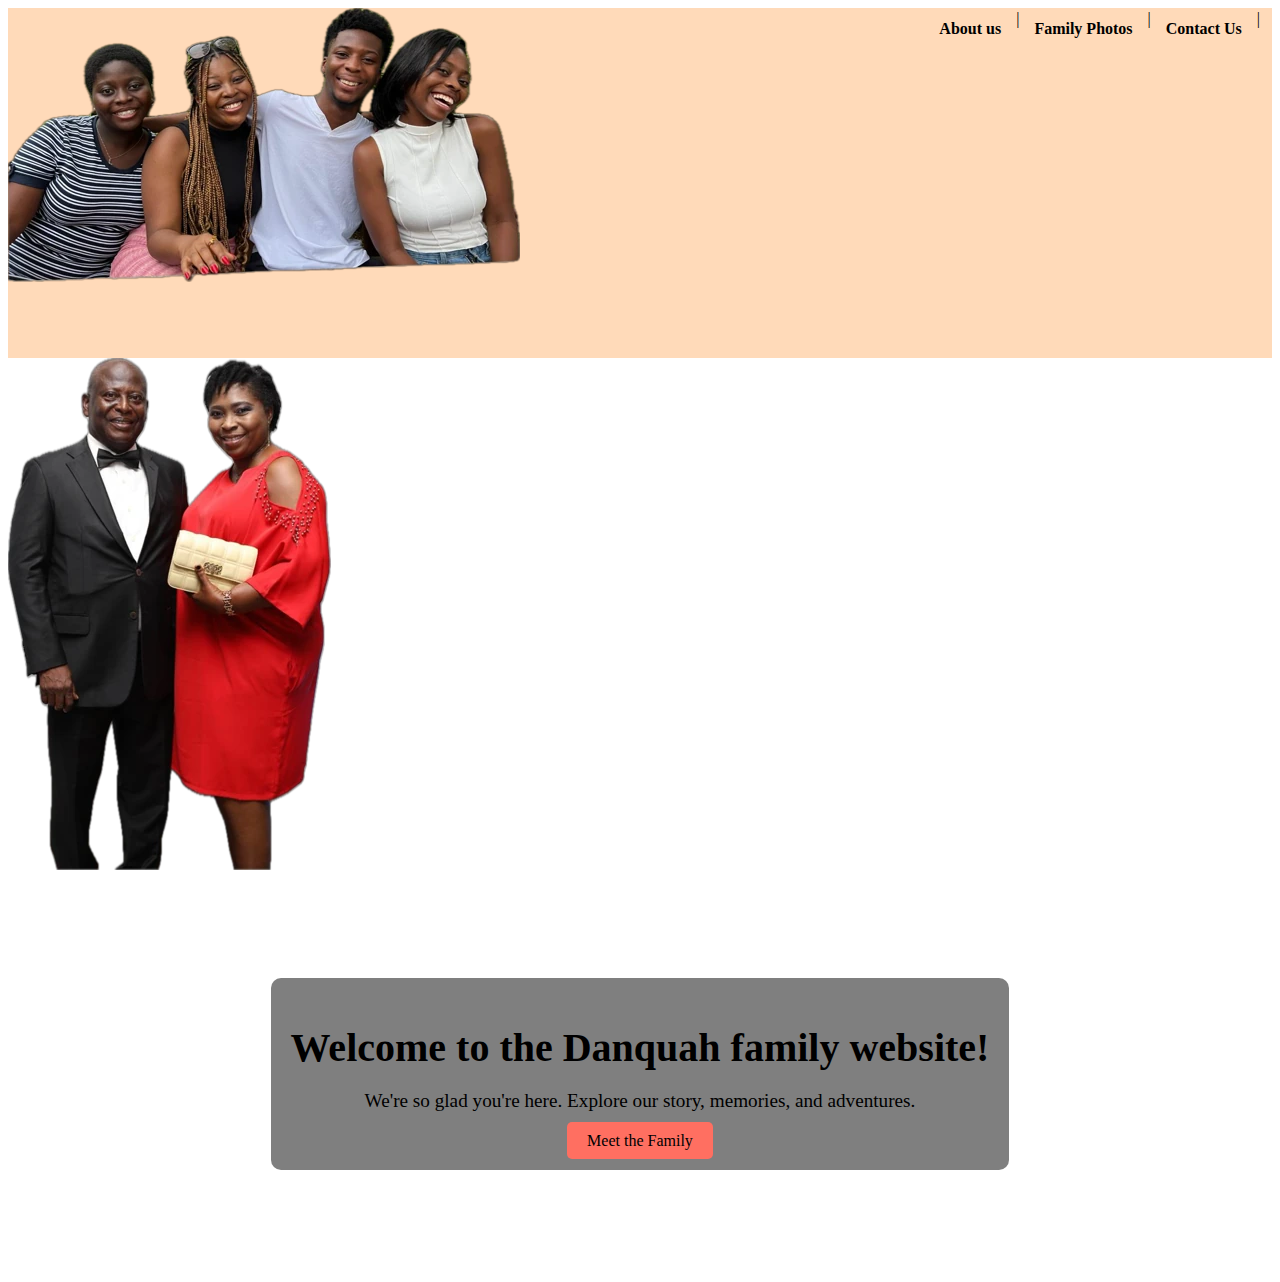
==== index.html @ 34f28af1 "Update index.html" ====
<!DOCTYPE html>
<html lang="en">
  <head>
    <meta charset="UTF-8" />
    <meta name="viewport" content="width=device-width, initial-scale=1.0" >
    <title>Danquah Family </title>
    <link rel="stylesheet" href="Style.css">
    
      
    
  </head>
  <body>
    <header>
      <nav>
      <a href="About.html">About us</a>|
      <a href="Gallery.html">Family Photos</a>|
      <a href="Caleb" >Contact Us</a>|
    </nav>
    </header>
   
    <body>
       <img src="sticker 4.webp">
      <div class="container">
      <section class="hero">
        <div class="hero-content">
            <h1>Welcome to the Danquah family website!</h1>
            <p>We're so glad you're here. Explore our story, memories, and adventures.</p>
            <a href="About.html" class="cta-button">Meet the Family</a>
        </div>
    </section>
      </div>
---- Style.css ----
nav {
  justify-content:flex-end;
  display: flex;
  position: absolute;
  padding: 10px 20px;
  top: 0;
  right: 0;
  left: 0;
}

nav a  {
  color: black;               
  text-decoration: none;      
  padding: 10px 15px;       
  display: inline-block;      
  font-size: 16px;           
  font-weight: bold;
 
}
nav a:hover {
  background-color:white;    
  border-radius: 5px;         
  transition: 0.3s;          
}

header {
  background-color:peachpuff ;
padding: 10rem;
height: 30px;
background-image: url('sticker 3.webp');
background-repeat: no-repeat;
}
header img{
  
    float: right;
    margin-left: 10px; /* Add some spacing to the left of the image */

}
.hero {
  background-size: cover;
  background-position: center;
  height: 400px; /* Adjust height as needed */
  display: flex;
  align-items: center;
  justify-content: center;
  text-align: center;
  color: black;
}

.hero-content {
  background-color: rgba(0, 0, 0, 0.5); /* Semi-transparent overlay */
  padding: 20px;
  border-radius: 10px;
}

.hero h1 {
  font-size: 2.5rem;
  margin-bottom: 10px;
}

.hero p {
  font-size: 1.2rem;
  margin-bottom: 20px;
}

.cta-button {
  background-color: #ff6f61; /* Bright color for the button */
  color: black;
  padding: 10px 20px;
  text-decoration: none;
  border-radius: 5px;
  font-size: 1rem;
}

.cta-button:hover {
  background-color: #e65a50; /* Darker shade on hover */
}



/* Responsive adjustments */

/* Navigation - Adjust font size and layout for mobile */
@media (max-width: 768px) {
  nav {
   justify-content:flex-end;
  display: flex;
  position: absolute;
  padding: 5px 10px;
  top: 0;
  right: 0;
  left: 0;
  }
  nav a {
    display: block;
    font-size: 9px;
    padding: 5px;
  }


/* Header - Reduce padding and adjust height */

  header {
    padding: 5rem;
    height: 15px;
    text-align: center;
    background-size: contain;
  }


/* Hero Section - Adjust height and fix image overlap */

  .hero {
    height: auto;
    padding: 20px;
    display: flex;
    flex-direction: column;
    align-items: center;
    color:black;
  }
  .hero-content {
    font-size: 14px;
    background-color: rgba(255, 255, 255, 0.7); /* Add contrast to text */
    padding: 10px;
  }
  .cta-button {
  background-color: #ff6f61; /* Bright color for the button */
  color: black;
  padding: 10px 20px;
  text-decoration: none;
  border-radius: 5px;
  font-size: 1rem;
}

.cta-button:hover {
  background-color: #e65a50; /* Darker shade on hover */
}
  img {
    position: absolute;
    right: 0;
    bottom: 0;
    padding:6rem
    height: 25px;
  
  }
}
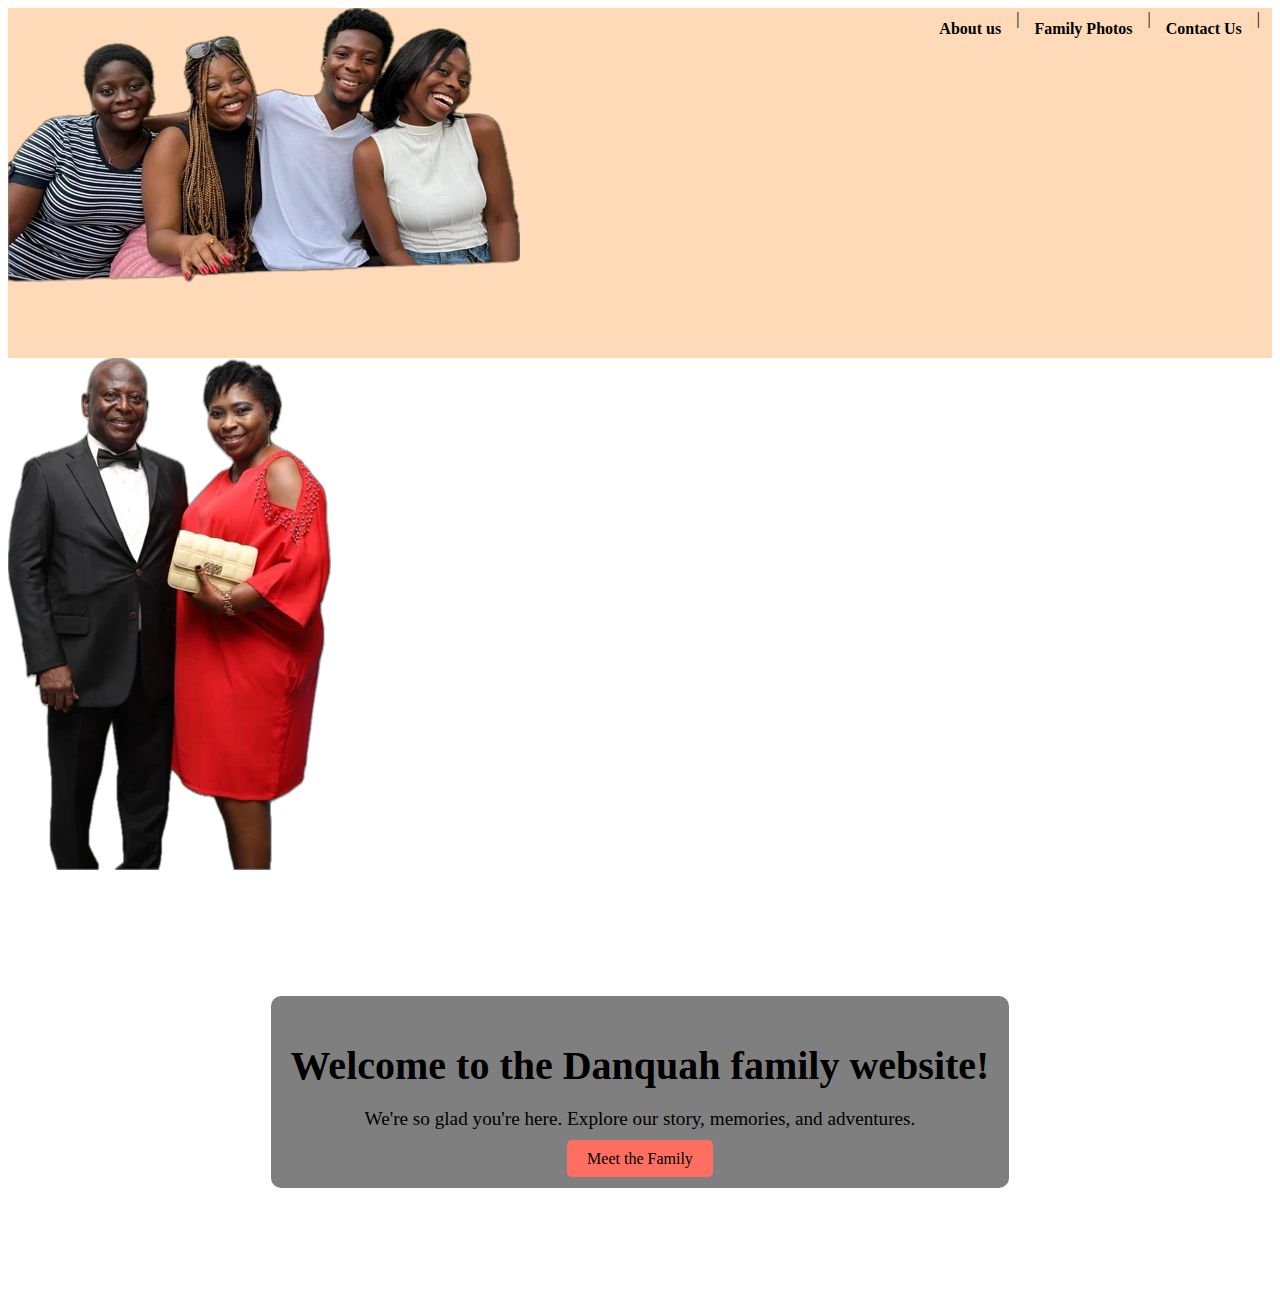
==== commit 96d65aea: "Update index.html" ====
--- a/index.html
+++ b/index.html
@@ -19,7 +19,7 @@
     </header>
    
     <body>
-       <img src="sticker 4.webp">
+       <img src="sticker 4.webp"><br><br>
       <div class="container">
       <section class="hero">
         <div class="hero-content">
--- a/Style.css
+++ b/Style.css
@@ -138,9 +138,8 @@
   img {
     position: absolute;
     right: 0;
-    bottom: 0;
-    padding:6rem
-    height: 25px;
+    padding:4rem
+    height: 15px;
   
   }
 }
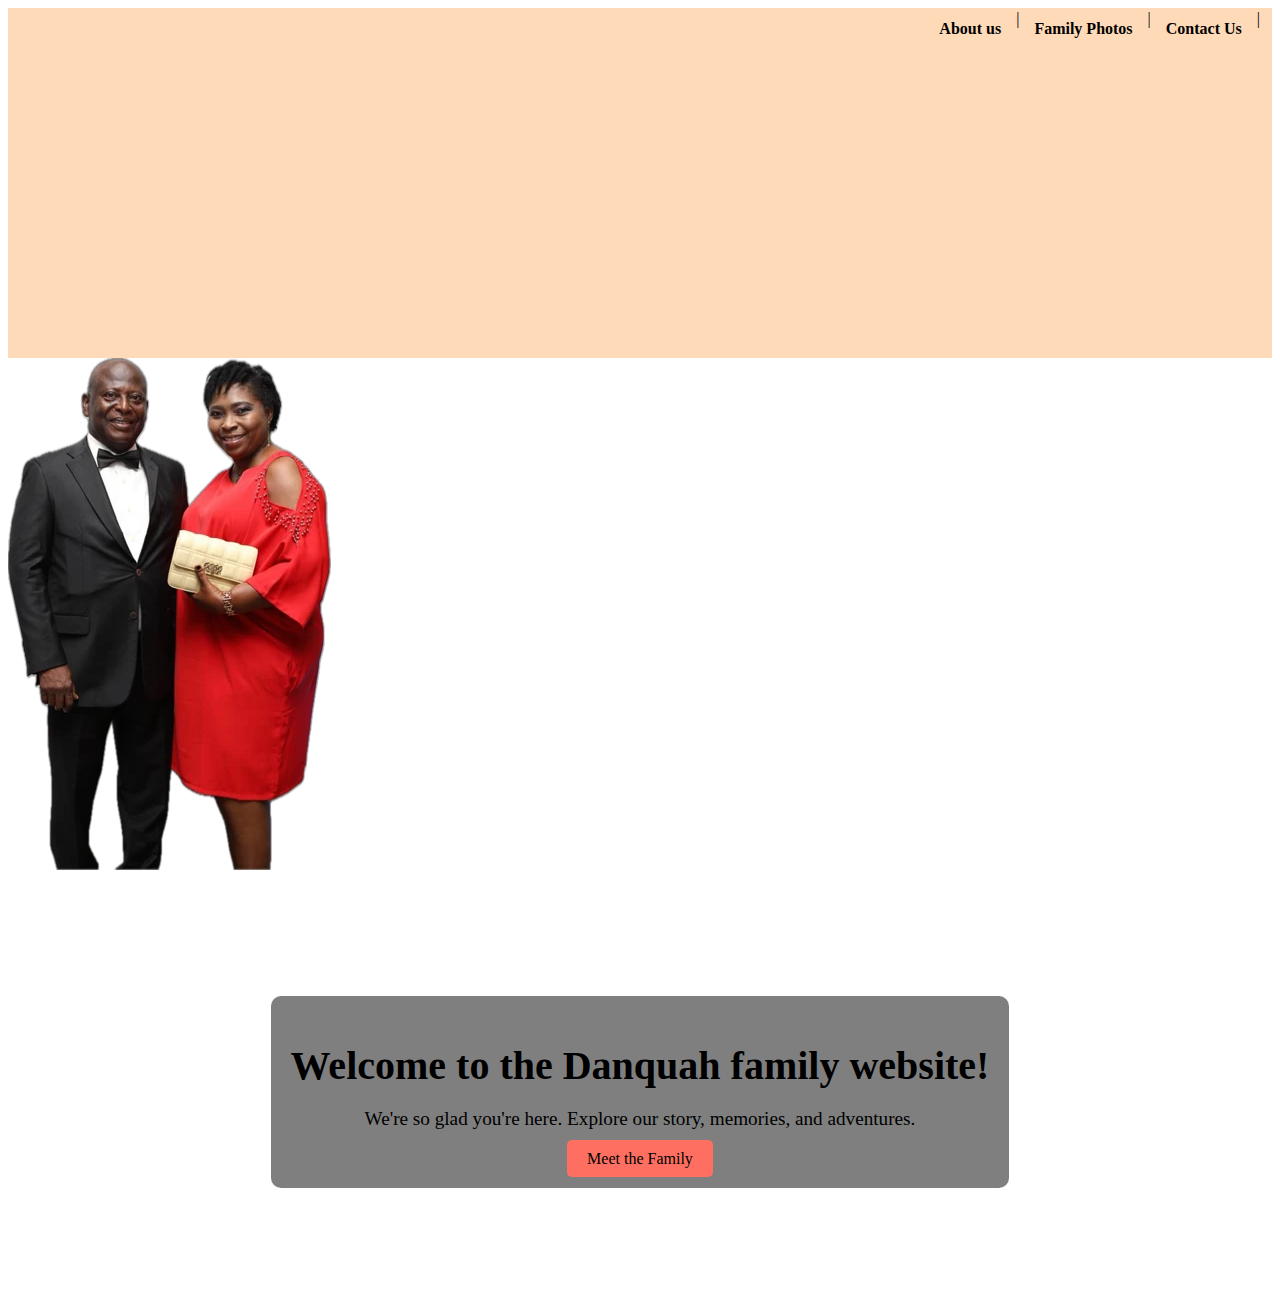
==== commit 2c0ea20d: "Update index.html" ====
--- a/index.html
+++ b/index.html
@@ -5,7 +5,7 @@
     <meta name="viewport" content="width=device-width, initial-scale=1.0" >
     <title>Danquah Family </title>
     <link rel="stylesheet" href="Style.css">
-    
+    <link href="c:\Users\User\Desktop\bootstrap-5.0.2-dist.min.css" rel="stylesheet">
       
     
   </head>
--- a/Style.css
+++ b/Style.css
@@ -27,7 +27,7 @@
   background-color:peachpuff ;
 padding: 10rem;
 height: 30px;
-background-image: url('sticker 3.webp');
+background-image: url('sticker .webp');
 background-repeat: no-repeat;
 }
 header img{
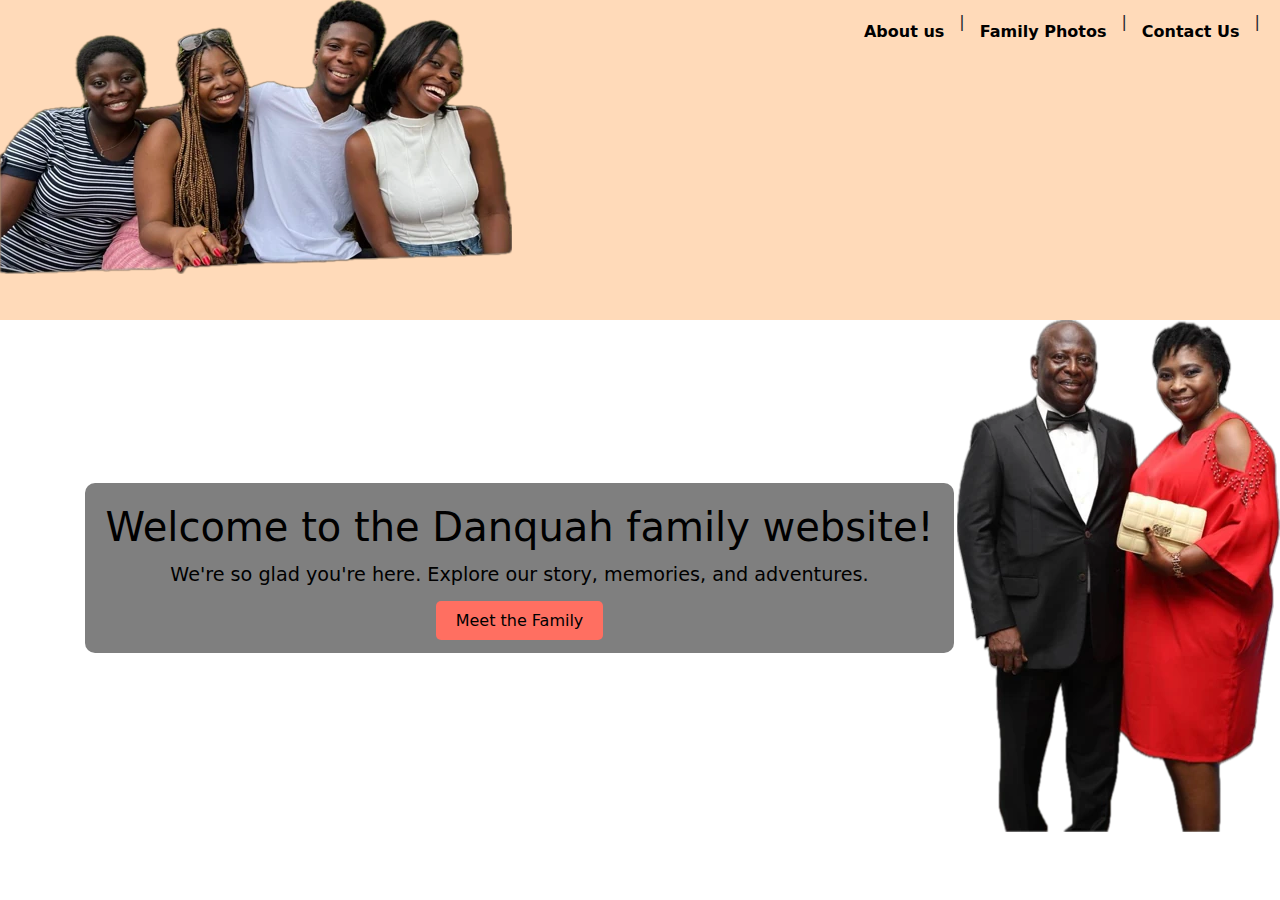
==== commit b4cf1650: "Update index.html" ====
--- a/index.html
+++ b/index.html
@@ -5,7 +5,7 @@
     <meta name="viewport" content="width=device-width, initial-scale=1.0" >
     <title>Danquah Family </title>
     <link rel="stylesheet" href="Style.css">
-    <link href="c:\Users\User\Desktop\bootstrap-5.0.2-dist.min.css" rel="stylesheet">
+    <link href="https://cdn.jsdelivr.net/npm/bootstrap@5.0.2/dist/css/bootstrap.min.css" rel="stylesheet">
       
     
   </head>
--- a/Style.css
+++ b/Style.css
@@ -27,7 +27,7 @@
   background-color:peachpuff ;
 padding: 10rem;
 height: 30px;
-background-image: url('sticker .webp');
+background-image: url('sticker 3.webp');
 background-repeat: no-repeat;
 }
 header img{
@@ -75,74 +75,9 @@
 .cta-button:hover {
   background-color: #e65a50; /* Darker shade on hover */
 }
+img{
+  float: right;
 
 
 
-/* Responsive adjustments */
 
-/* Navigation - Adjust font size and layout for mobile */
-@media (max-width: 768px) {
-  nav {
-   justify-content:flex-end;
-  display: flex;
-  position: absolute;
-  padding: 5px 10px;
-  top: 0;
-  right: 0;
-  left: 0;
-  }
-  nav a {
-    display: block;
-    font-size: 9px;
-    padding: 5px;
-  }
-
-
-/* Header - Reduce padding and adjust height */
-
-  header {
-    padding: 5rem;
-    height: 15px;
-    text-align: center;
-    background-size: contain;
-  }
-
-
-/* Hero Section - Adjust height and fix image overlap */
-
-  .hero {
-    height: auto;
-    padding: 20px;
-    display: flex;
-    flex-direction: column;
-    align-items: center;
-    color:black;
-  }
-  .hero-content {
-    font-size: 14px;
-    background-color: rgba(255, 255, 255, 0.7); /* Add contrast to text */
-    padding: 10px;
-  }
-  .cta-button {
-  background-color: #ff6f61; /* Bright color for the button */
-  color: black;
-  padding: 10px 20px;
-  text-decoration: none;
-  border-radius: 5px;
-  font-size: 1rem;
-}
-
-.cta-button:hover {
-  background-color: #e65a50; /* Darker shade on hover */
-}
-  img {
-    position: absolute;
-    right: 0;
-    padding:4rem
-    height: 15px;
-  
-  }
-}
-
-
-
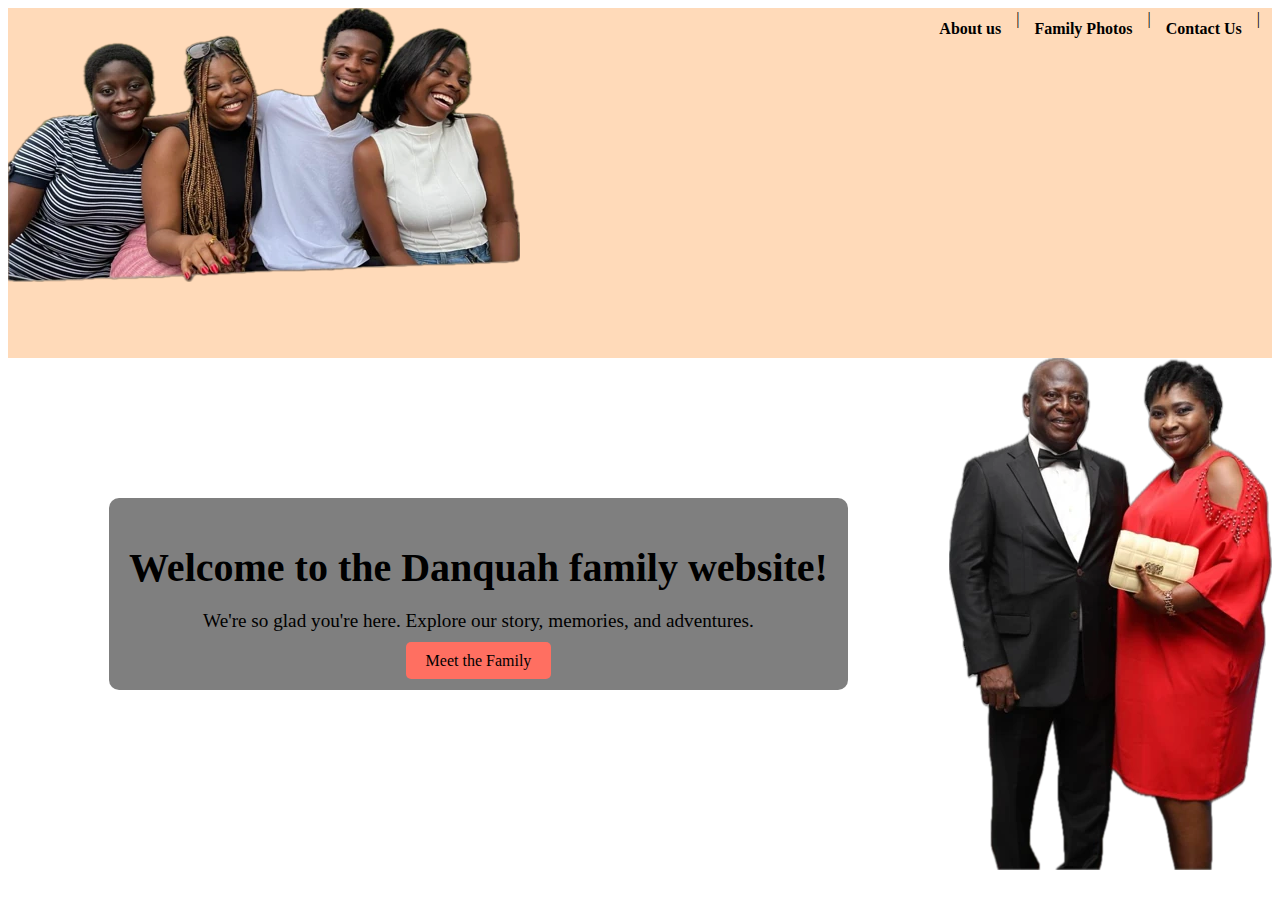
==== commit 32ee3d45: "Update index.html" ====
--- a/index.html
+++ b/index.html
@@ -5,8 +5,8 @@
     <meta name="viewport" content="width=device-width, initial-scale=1.0" >
     <title>Danquah Family </title>
     <link rel="stylesheet" href="Style.css">
-    <link href="https://cdn.jsdelivr.net/npm/bootstrap@5.0.2/dist/css/bootstrap.min.css" rel="stylesheet">
-      
+   <link href="https://cdn.jsdelivr.net/npm/bootstrap@5.0.2/dist/css/bootstrap.min.css" rel="stylesheet"
+    integrity="sha384-EVSTQN3/azprG1Anm3QDgpJLIm9Nao0Yz1ztcQTwFspd3yD65VohhpuuCOmLASjC" crossorigin="anonymous">
     
   </head>
   <body>
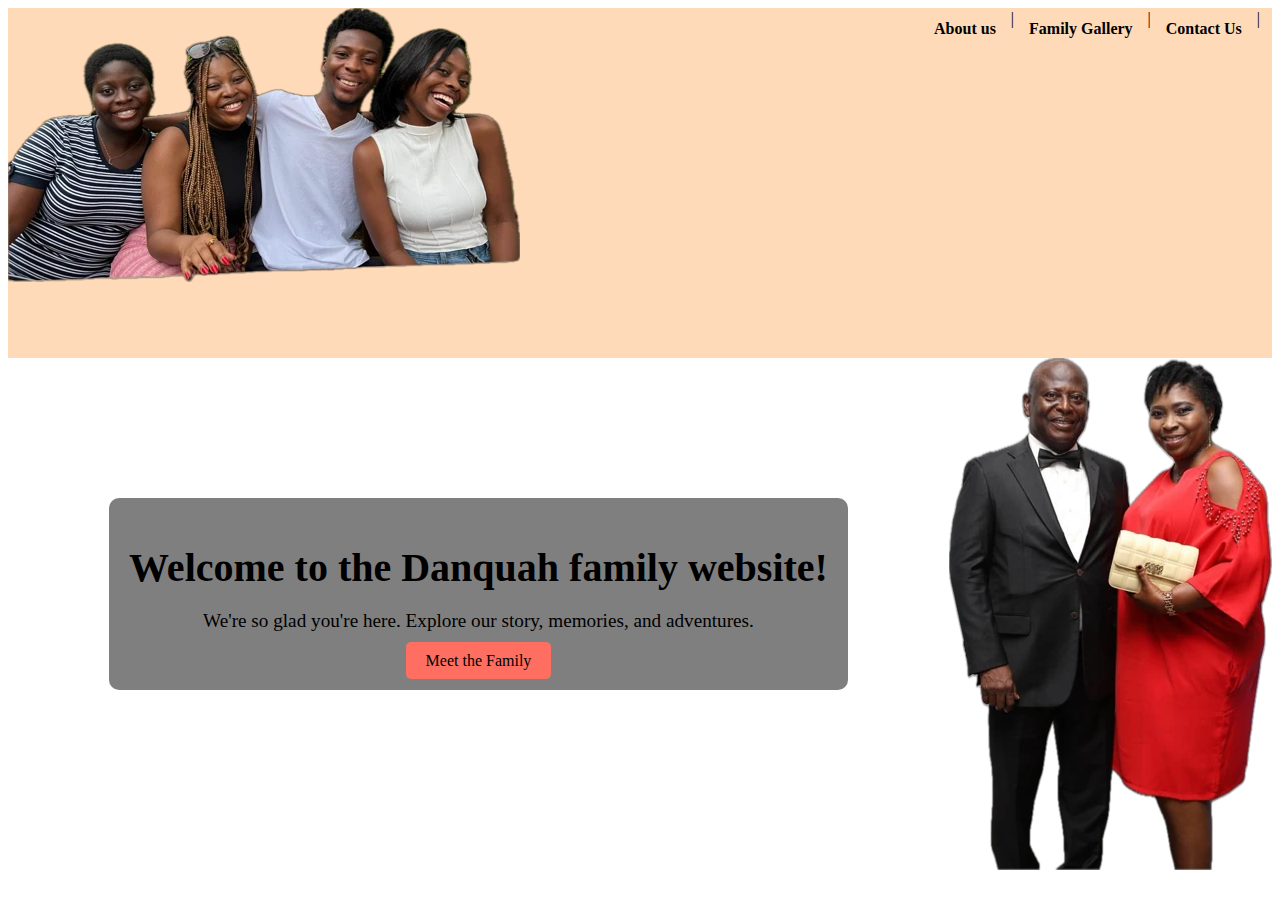
==== commit f11de414: "Update index.html" ====
--- a/index.html
+++ b/index.html
@@ -5,16 +5,14 @@
     <meta name="viewport" content="width=device-width, initial-scale=1.0" >
     <title>Danquah Family </title>
     <link rel="stylesheet" href="Style.css">
-   <link href="https://cdn.jsdelivr.net/npm/bootstrap@5.0.2/dist/css/bootstrap.min.css" rel="stylesheet"
-    integrity="sha384-EVSTQN3/azprG1Anm3QDgpJLIm9Nao0Yz1ztcQTwFspd3yD65VohhpuuCOmLASjC" crossorigin="anonymous">
-    
+  
   </head>
   <body>
     <header>
       <nav>
-      <a href="About.html">About us</a>|
-      <a href="Gallery.html">Family Photos</a>|
-      <a href="Caleb" >Contact Us</a>|
+      <a href="">About us</a>|
+      <a href="Gallery.html">Family Gallery</a>|
+      <a href="" >Contact Us</a>|
     </nav>
     </header>
    
@@ -25,7 +23,7 @@
         <div class="hero-content">
             <h1>Welcome to the Danquah family website!</h1>
             <p>We're so glad you're here. Explore our story, memories, and adventures.</p>
-            <a href="About.html" class="cta-button">Meet the Family</a>
+            <a href="" class="cta-button">Meet the Family</a>
         </div>
     </section>
       </div>
--- a/Style.css
+++ b/Style.css
@@ -77,6 +77,32 @@
 }
 img{
   float: right;
+}
+@media (max-width: 768px) {
+
+  /* CSS for screens below or equal to 600px wide */
+  div {
+    height: 390px;
+    width: 240px;
+  }
+  img{
+    height: 450px;
+    width: 200px;
+  }
+  header {
+    background-color:peachpuff ;
+  padding: 5rem;
+  height: 10px;
+  background-image: url('sticker 3.webp') ;
+  background-repeat: no-repeat;
+  background-size: 350px 200px
+  }
+  nav a {
+    display: block;
+    font-size: 9px;
+    padding: 5px;
+  }
+}
 
 
 
